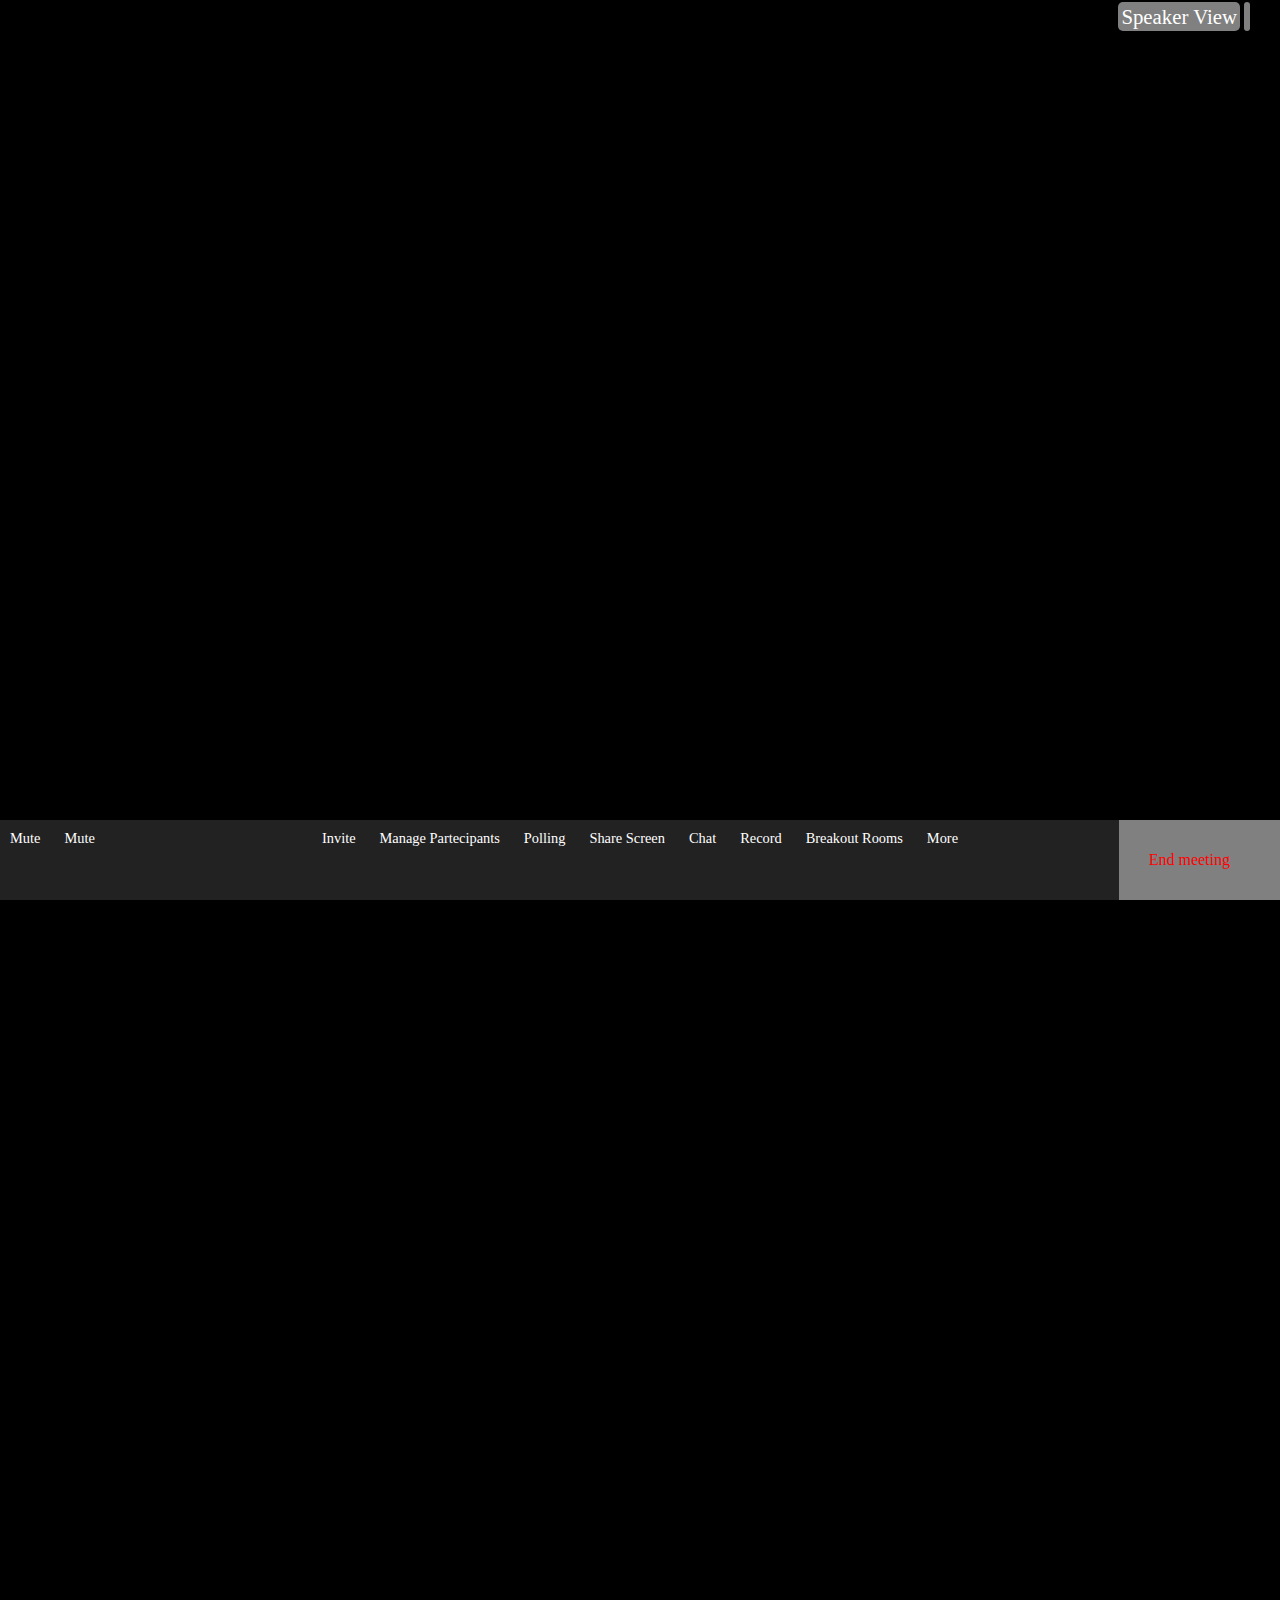
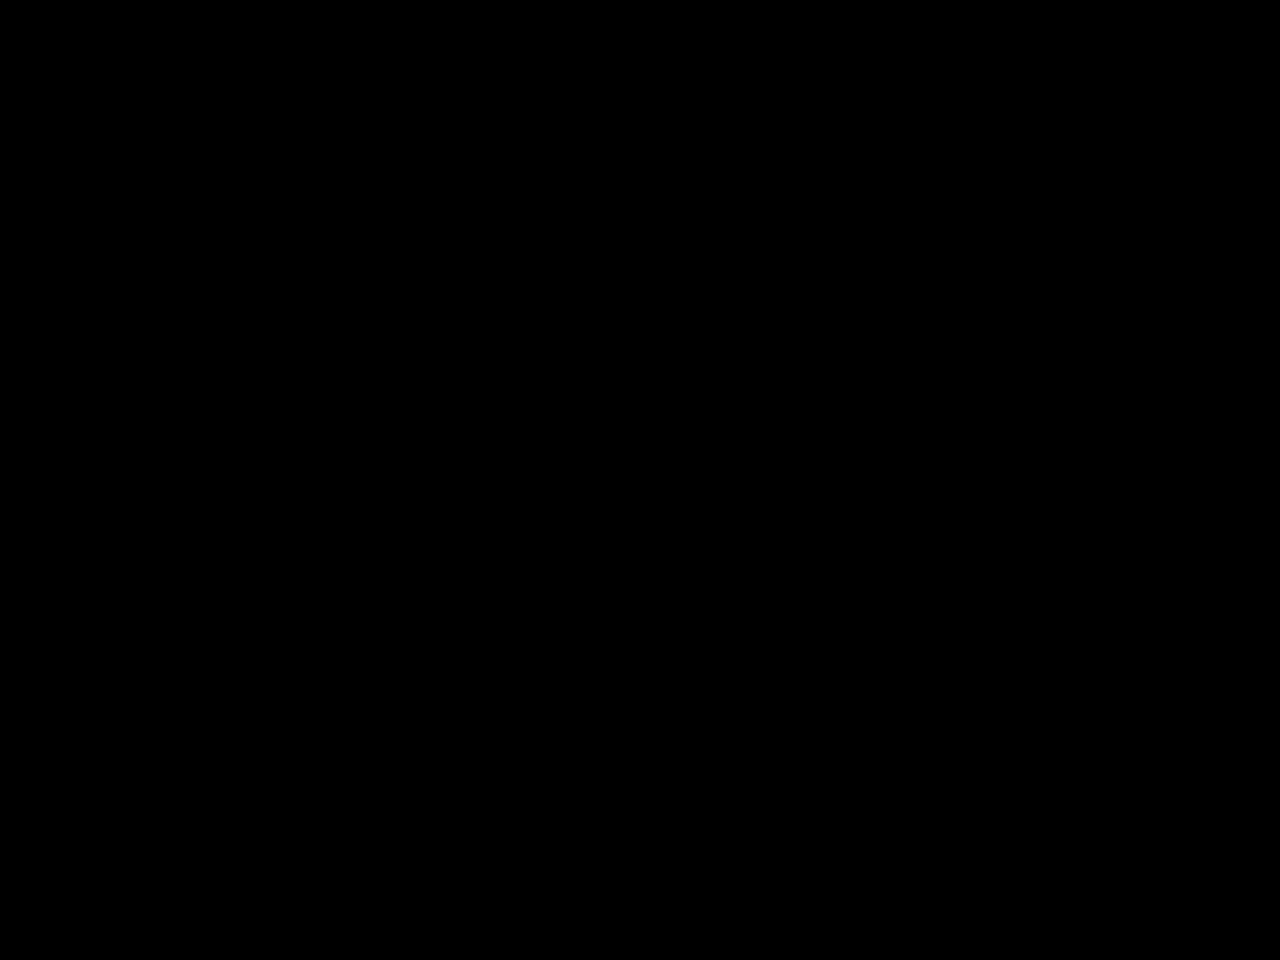
==== Bonus/index.html @ a889ff44 "bonus hover mute" ====
<!DOCTYPE html>
<html lang="en">

<head>
    <meta charset="UTF-8">
    <meta http-equiv="X-UA-Compatible" content="IE=edge">
    <meta name="viewport" content="width=device-width, initial-scale=1.0">

    <link rel="stylesheet" href="css/style.css">

    <link rel="stylesheet" href="https://cdnjs.cloudflare.com/ajax/libs/font-awesome/6.2.1/css/all.min.css"
        integrity="sha512-MV7K8+y+gLIBoVD59lQIYicR65iaqukzvf/nwasF0nqhPay5w/9lJmVM2hMDcnK1OnMGCdVK+iQrJ7lzPJQd1w=="
        crossorigin="anonymous" referrerpolicy="no-referrer" />

    <title>Zoom</title>

</head>

<body>

    <header>
        <div class="bordered container_head">
            <ul>
                <li class="bordered speaker_view">
                    <a id="grid" href="#">
                        <i class="fa-solid fa-th"></i> Speaker View
                    </a>
                </li>
                <li id="screen" class="bordered speaker_view">
                    <a href="#"><i class="fa-solid fa-expand-arrows-alt"></i></a>
                </li>
            </ul>
        </div>
    </header>

    <main>
        <div class="container_main bordered">
            <div class="card bordered">
                <a href="#">
                    <div class="img bordered">
                    </div>
                </a>
                <a class="mute" href="#">
                    <i class="fa-solid fa-microphone-slash"></i> Pinco Pallo
                </a>
            </div>
            <div class="card bordered">
                <a href="#">
                    <div class="img bordered">                    </div>
                </a>
                <a class="mute" href="#">
                    <i class="fa-solid fa-microphone-slash"></i> Pinco Pallo
                </a>
            </div>
            <div class="card bordered">
                <a href="#">
                    <div class="img bordered">
                    </div>
                </a>
                <a class="mute" href="#">
                    <i class="fa-solid fa-microphone-slash"></i> Pinco Pallo
                </a>
            </div>
            <div class="card bordered">
                <a href="#">
                    <div class="img bordered">
                    </div>
                </a>
                <a class="mute" href="#">
                    <i class="fa-solid fa-microphone-slash"></i> Pinco Pallo
                </a>
            </div>
            <div class="card bordered">
                <a href="#">
                    <div class="img bordered">
                    </div>
                </a>
                <a class="mute" href="#">
                    <i class="fa-solid fa-microphone-slash"></i> Pinco Pallo
                </a>
            </div>
            <div class="card bordered">
                <a href="#">
                    <div class="img bordered">
                    </div>
                </a>
                <a class="mute" href="#">
                    <i class="fa-solid fa-microphone-slash"></i> Pinco Pallo
                </a>
            </div>
            <div class="card bordered">
                <a href="#">
                    <div class="img bordered">
                    </div>
                </a>
                <a class="mute" href="#">
                    <i class="fa-solid fa-microphone-slash"></i> Pinco Pallo
                </a>
            </div>
            <div class="card bordered">
                <a href="#">
                    <div class="img bordered">
                    </div>
                </a>
                <a class="mute" href="#">
                    <i class="fa-solid fa-microphone-slash"></i> Pinco Pallo
                </a>
            </div>
            <div class="card bordered">
                <a href="#">
                    <div class="img bordered">
                    </div>
                </a>
                <a class="mute" href="#">
                    <i class="fa-solid fa-microphone-slash"></i> Pinco Pallo
                </a>
            </div>
            <div class="card bordered">
                <a href="#">
                    <div class="img bordered">
                    </div>
                </a>
                <a class="mute" href="#">
                    <i class="fa-solid fa-microphone-slash"></i> Pinco Pallo
                </a>
            </div>
            <div class="card bordered">
                <a href="#">
                    <div class="img bordered">
                    </div>
                </a>
                <a class="mute" href="#">
                    <i class="fa-solid fa-microphone-slash"></i> Pinco Pallo
                </a>
            </div>
            <div class="card bordered">
                <a href="#">
                    <div class="img bordered">
                    </div>
                </a>
                <a class="mute" href="#">
                    <i class="fa-solid fa-microphone-slash"></i> Pinco Pallo
                </a>
            </div>
            <div class="card bordered">
                <a href="#">
                    <div class="img bordered">
                    </div>
                </a>
                <a class="mute" href="#">
                    <i class="fa-solid fa-microphone-slash"></i> Pinco Pallo
                </a>
            </div>
            <div class="card bordered">
                <a href="#">
                    <div class="img bordered">
                    </div>
                </a>
                <a class="mute" href="#">
                    <i class="fa-solid fa-microphone-slash"></i> Pinco Pallo
                </a>
            </div>
            <div class="card bordered">
                <a href="#">
                    <div class="img bordered">
                    </div>
                </a>
                <a class="mute" href="#">
                    <i class="fa-solid fa-microphone-slash"></i> Pinco Pallo
                </a>
            </div>
            <div class="card bordered">
                <a href="#">
                    <div class="img bordered">
                    </div>
                </a>
                <a class="mute" href="#">
                    <i class="fa-solid fa-microphone-slash"></i> Pinco Pallo
                </a>
            </div>
            <div class="card bordered">
                <a href="#">
                    <div class="img bordered">
                    </div>
                </a>
                <a class="mute" href="#">
                    <i class="fa-solid fa-microphone-slash"></i> Pinco Pallo
                </a>
            </div>
            <div class="card bordered">
                <a href="#">
                    <div class="img bordered">
                    </div>
                </a>
                <a class="mute" href="#">
                    <i class="fa-solid fa-microphone-slash"></i> Pinco Pallo
                </a>
            </div>
            <div class="card bordered">
                <a href="#">
                    <div class="img bordered">
                    </div>
                </a>
                <a class="mute" href="#">
                    <i class="fa-solid fa-microphone-slash"></i> Pinco Pallo
                </a>
            </div>
            <div class="card bordered">
                <a href="#">
                    <div class="img bordered">
                    </div>
                </a>
                <a class="mute" href="#">
                    <i class="fa-solid fa-microphone-slash"></i> Pinco Pallo
                </a>
            </div>
            <div class="card bordered">
                <a href="#">
                    <div class="img bordered">
                    </div>
                </a>
                <a class="mute" href="#">
                    <i class="fa-solid fa-microphone-slash"></i> Pinco Pallo
                </a>
            </div>
            <div class="card bordered">
                <a href="#">
                    <div class="img bordered">
                    </div>
                </a>
                <a class="mute" href="#">
                    <i class="fa-solid fa-microphone-slash"></i> Pinco Pallo
                </a>
            </div>
            <div class="card bordered">
                <a href="#">
                    <div class="img bordered">
                    </div>
                </a>
                <a class="mute" href="#">
                    <i class="fa-solid fa-microphone-slash"></i> Pinco Pallo
                </a>
            </div>
            <div class="card bordered">
                <a href="#">
                    <div class="img bordered">
                    </div>
                </a>
                <a class="mute" href="#">
                    <i class="fa-solid fa-microphone-slash"></i> Pinco Pallo
                </a>
            </div>
            <div class="card bordered">
                <a href="#">
                    <div class="img bordered">
                    </div>
                </a>
                <a class="mute" href="#">
                    <i class="fa-solid fa-microphone-slash"></i> Pinco Pallo
                </a>
            </div>
            <div class="card bordered">
                <a href="#">
                    <div class="img bordered">
                    </div>
                </a>
                <a class="mute" href="#">
                    <i class="fa-solid fa-microphone-slash"></i> Pinco Pallo
                </a>
            </div>
            <div class="card bordered">
                <a href="#">
                    <div class="img bordered">
                    </div>
                </a>
                <a class="mute" href="#">
                    <i class="fa-solid fa-microphone-slash"></i> Pinco Pallo
                </a>
            </div>
            <div class="card bordered">
                <a href="#">
                    <div class="img bordered">
                    </div>
                </a>
                <a class="mute" href="#">
                    <i class="fa-solid fa-microphone-slash"></i> Pinco Pallo
                </a>
            </div>
            <div class="card bordered">
                <a href="#">
                    <div class="img bordered">
                    </div>
                </a>
                <a class="mute" href="#">
                    <i class="fa-solid fa-microphone-slash"></i> Pinco Pallo
                </a>
            </div>
            <div class="card bordered">
                <a href="#">
                    <div class="img bordered">
                    </div>
                </a>
                <a class="mute" href="#">
                    <i class="fa-solid fa-microphone-slash"></i> Pinco Pallo
                </a>
            </div>
            <div class="card bordered">
                <a href="#">
                    <div class="img bordered">
                    </div>
                </a>
                <a class="mute" href="#">
                    <i class="fa-solid fa-microphone-slash"></i> Pinco Pallo
                </a>
            </div>
        </div>
    </main>

    <footer>
        <div class="bordered container_footer">
            <div class="bordered left">
                <ul>
                    <li class="info bordered">
                        <a href="#">
                            <div>
                                <p class="icon"><i class="fa-solid fa-microphone"></i></p>
                                <p>Mute</p>
                            </div>
                        </a>
                    </li>
                    <li class="info bordered">
                        <a href="#">
                            <div>
                                <p class="icon"><i class="fa-solid fa-video"></i></p>
                                <p>Mute</p>
                            </div>
                        </a>
                    </li>
                </ul>
            </div>

            <div class="bordered center">
                <ul>
                    <li class="info bordered">
                        <a href="#">
                            <div>
                                <p class="icon"><i class="fa-solid fa-user-plus"></i></p>
                                <p>Invite</p>
                            </div>
                        </a>
                    </li>
                    <li class="info bordered">
                        <a href="#">
                            <div>
                                <p class="icon"><i class="fa-solid fa-user-group"></i></p>
                                <p>Manage Partecipants</p>
                            </div>
                        </a>
                    </li>
                    <li class="info bordered">
                        <a href="#">
                            <div>
                                <p class="icon"><i class="fa-solid fa-chart-simple"></i></p>
                                <p>Polling</p>
                            </div>
                        </a>
                    </li>
                    <li class="info bordered">
                        <a href="#">
                            <div>
                                <p class="icon"><i class="fa-solid fa-share-from-square"></i></p>
                                <p>Share Screen</p>
                            </div>
                        </a>
                    </li>
                    <li class="info bordered">
                        <a href="#">
                            <div>
                                <p class="icon"><i class="fa-solid fa-comment"></i></p>
                                <p>Chat</p>
                            </div>
                        </a>
                    </li>
                    <li class="info bordered">
                        <a href="#">
                            <div>
                                <p class="icon"><i class="fa-solid fa-record-vinyl"></i></p>
                                <p>Record</p>
                            </div>
                        </a>
                    </li>
                    <li class="info bordered">
                        <a href="#">
                            <div>
                                <p class="icon"><i class="fa-solid fa-table-cells-large"></i></p>
                                <p>Breakout Rooms</p>
                            </div>
                        </a>
                    </li>
                    <li class="info bordered">
                        <a href="#">
                            <div>
                                <p class="icon"><i class="fa-solid fa-info"></i></p>
                                <p>More</p>
                            </div>
                        </a>
                    </li>
                </ul>
            </div>

            <div class="bordered right">
                <ul>
                    <li>
                        <a href="#">
                            <div>
                                <p id="end">End meeting</p>
                            </div>
                        </a>
                    </li>
                </ul>
            </div>
        </div>
    </footer>

</body>

</html>
---- Bonus/css/style.css ----
* {
    margin: 0;
    padding: 0;
    box-sizing: border-box;
}

body {
    background-color: black;
}

/* .bordered{
    border: 2px dashed black;
} */

ul {
    display: inline-block;
}

li {
    display: inline-block;
}

a {
    text-decoration: none;
    color: white;
}

.speaker_view a {
    padding: 3px;
    border-radius: 5px;
    background-color: gray;
    font-size: 1.3em;
}

.speaker_view_2 {
    margin-right: 20px;
}

#screen {
    margin-right: 30px;
}


.container_head {
    padding: 5px 0 15px;
    text-align: right;
    background-color: rgb(0, 0, 0);
    width: 100vw;
    position: fixed;
    left: 0;
    top: 0;
    z-index: 10;
}

main {
    width: 100vw;
}

.container_main {
    margin: auto;
    margin-top: 50px;
    margin-bottom: 90px;
    width: 80%;
    display: flex;
    justify-content: center;
    flex-wrap: wrap;
    align-content: space-between;
}

.img {
    background-image: url('https://picsum.photos/300/200');
    height: 200px;
    width: 300px;
}

.card {
    position: relative;
    margin: 10px;
}

.mute {
    position: absolute;
    bottom: 0;
    background-color: rgba(128, 128, 128, 0.656);
    padding: 5px;
    display: none;
}

.card:hover .mute {
    display: inline-block;
}

.container_footer {
    background-color: #222222;
    width: 100vw;
    height: 80px;
    /* min-height: 40px; */
    position: fixed;
    left: 0;
    bottom: 0;
    z-index: 10;
    display: flex;
}

.left {
    width: 20%;
}

.center {
    width: 60%;
    text-align: center;
}

.right {
    width: 20%;
    text-align: right;
    position: relative;
}

.info {
    text-align: center;
    display: inline-block;
    padding: 10px 10px;
}

.arrow {
    display: inline-block;
}

.icon {
    font-size: 2em;
}

#end {
    color: red;
    background-color: gray;
}

#end {
    color: red;
    padding: 0 50px 0 30px;
}

.right ul {
    line-height: 80px;
}

.info a div p:last-child {
    font-size: 0.9em;
}
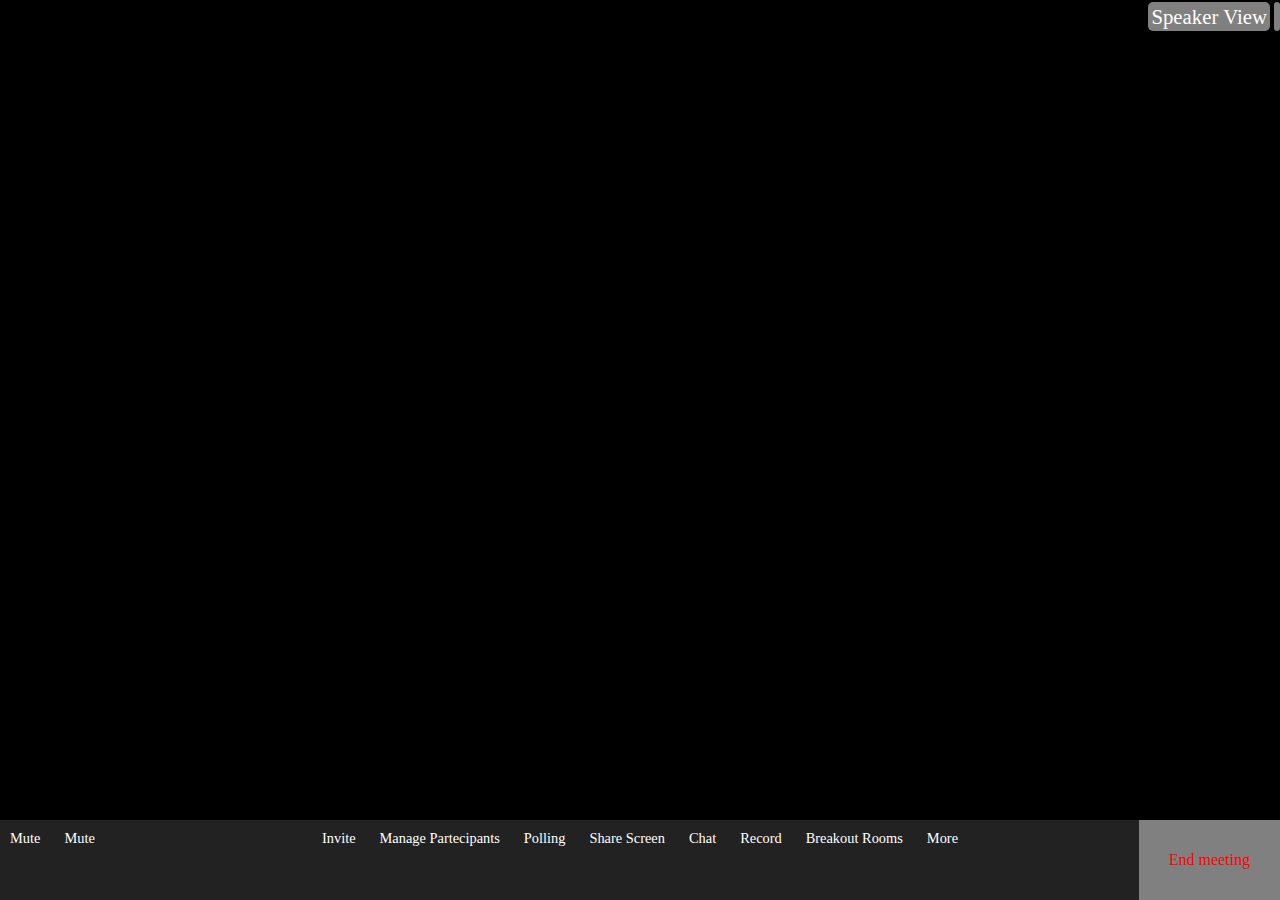
==== commit bc6ea2a6: "Aggiornamento correzione" ====
--- a/Bonus/index.html
+++ b/Bonus/index.html
@@ -26,7 +26,7 @@
                         <i class="fa-solid fa-th"></i> Speaker View
                     </a>
                 </li>
-                <li id="screen" class="bordered speaker_view">
+                <li class="bordered speaker_view">
                     <a href="#"><i class="fa-solid fa-expand-arrows-alt"></i></a>
                 </li>
             </ul>
--- a/Bonus/css/style.css
+++ b/Bonus/css/style.css
@@ -32,39 +32,32 @@
     font-size: 1.3em;
 }
 
-.speaker_view_2 {
-    margin-right: 20px;
-}
-
-#screen {
-    margin-right: 30px;
-}
-
-
 .container_head {
     padding: 5px 0 15px;
     text-align: right;
     background-color: rgb(0, 0, 0);
-    width: 100vw;
+    height: 50px;
+    width: 100%;
     position: fixed;
     left: 0;
     top: 0;
     z-index: 10;
 }
 
-main {
-    width: 100vw;
+main { 
+    height: 100vh;
 }
 
 .container_main {
     margin: auto;
-    margin-top: 50px;
-    margin-bottom: 90px;
+    height: calc(100% - 130px);
     width: 80%;
     display: flex;
     justify-content: center;
+    align-content: center;
     flex-wrap: wrap;
-    align-content: space-between;
+    overflow: auto;
+    /* align-content: space-between; */
 }
 
 .img {
@@ -75,7 +68,7 @@
 
 .card {
     position: relative;
-    margin: 10px;
+    margin: 5px;
 }
 
 .mute {
@@ -92,7 +85,7 @@
 
 .container_footer {
     background-color: #222222;
-    width: 100vw;
+    width: 100%;
     height: 80px;
     /* min-height: 40px; */
     position: fixed;
@@ -138,7 +131,7 @@
 
 #end {
     color: red;
-    padding: 0 50px 0 30px;
+    padding: 0 30px;
 }
 
 .right ul {
